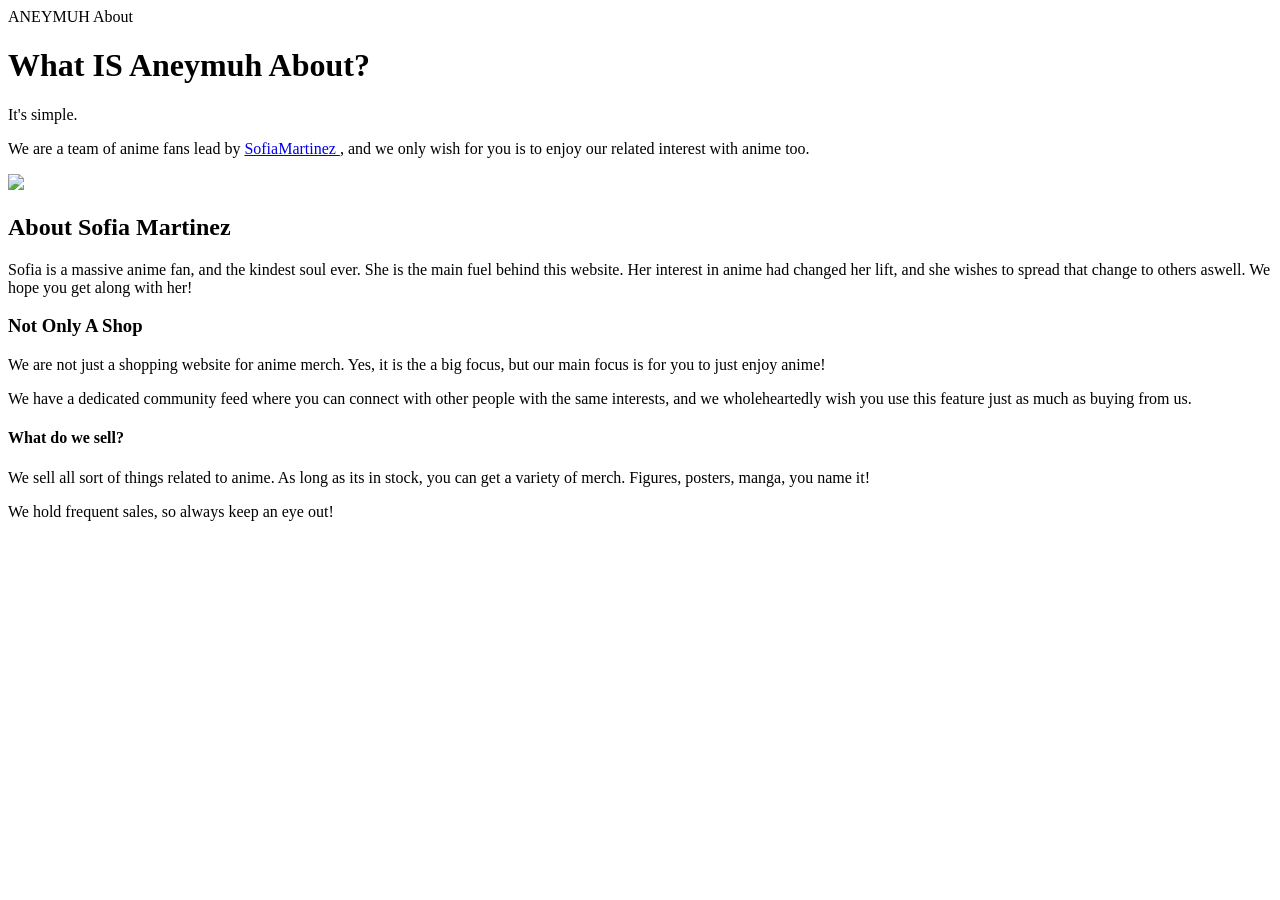
==== about.html @ 3ed9013d "website Website" ====
<!DOCTYPE html>
<html>
    <head>
        <meta charset="UTF-8"
        <title>ANEYMUH About</title>

    </head>
    <body>
        <header>
            <h1>What IS Aneymuh About?</h1>
            <p>It's simple.</p>
            <p>We are a team of anime fans lead by <a href="https://www.sofiamartinezwow.com"> SofiaMartinez </a>, and we only wish for you is to enjoy our related interest with anime too.</p>
            <img src="https://images.unsplash.com/photo-1659665210258-775c0fab6221?q=80&w=1170&auto=format&fit=crop&ixlib=rb-4.1.0&ixid=M3wxMjA3fDB8MHxwaG90by1wYWdlfHx8fGVufDB8fHx8fA%3D%3D"
            
            
        </header>
        <article>
            <h2>About Sofia Martinez</h4>
            <p>Sofia is a massive anime fan, and the kindest soul ever. She is the main fuel behind this website. Her interest in anime had changed her lift, and she wishes to spread that change to others aswell. We hope you get along with her!</p>
            <h3>Not Only A Shop</h2>
            <p>We are not just a shopping website for anime merch. Yes, it is the a big focus, but our main focus is for you to just enjoy anime!</p>
            <p>We have a dedicated community feed where you can connect with other people with the same interests, and we wholeheartedly wish you use this feature just as much as buying from us.</p>
            <h4>What do we sell?</h3>
            <p>We sell all sort of things related to anime. As long as its in stock, you can get a variety of merch. Figures, posters, manga, you name it! </p>
            <p>We hold frequent sales, so always keep an eye out!</p>
        </article>
    </body>
</html>
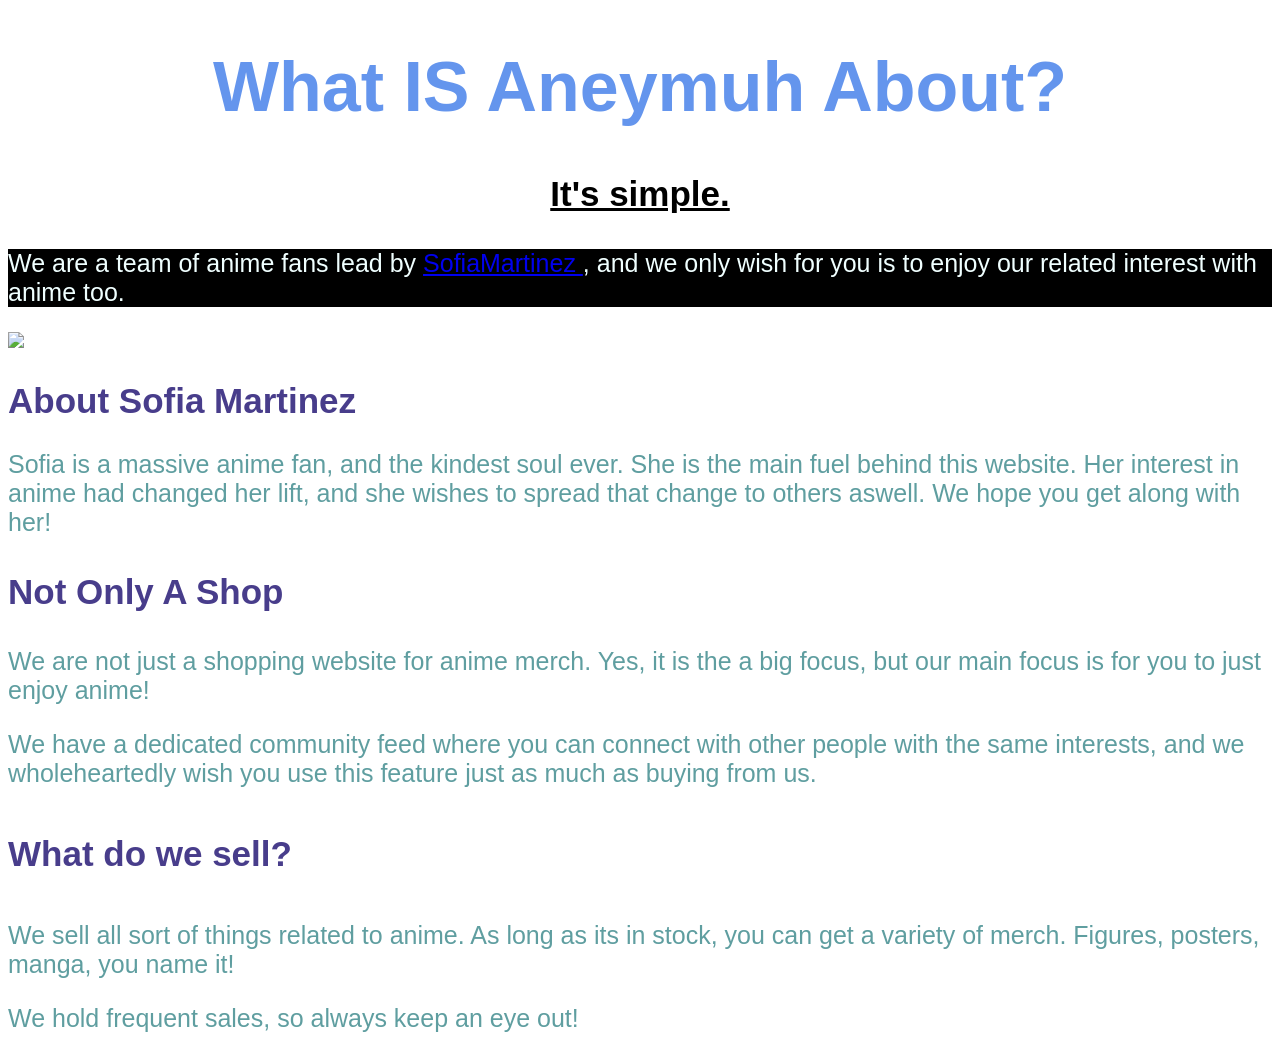
==== commit 9d4b987d: "styled with css styled with basic css commands" ====
--- a/about.html
+++ b/about.html
@@ -1,28 +1,30 @@
 <!DOCTYPE html>
 <html>
     <head>
-        <meta charset="UTF-8"
+        <meta charset="UTF-8">
         <title>ANEYMUH About</title>
+        <link rel="stylesheet" href="style.css">
+        
 
     </head>
     <body>
         <header>
             <h1>What IS Aneymuh About?</h1>
-            <p>It's simple.</p>
-            <p>We are a team of anime fans lead by <a href="https://www.sofiamartinezwow.com"> SofiaMartinez </a>, and we only wish for you is to enjoy our related interest with anime too.</p>
-            <img src="https://images.unsplash.com/photo-1659665210258-775c0fab6221?q=80&w=1170&auto=format&fit=crop&ixlib=rb-4.1.0&ixid=M3wxMjA3fDB8MHxwaG90by1wYWdlfHx8fGVufDB8fHx8fA%3D%3D"
+            <p id="a1">It's simple.</p>
+            <p id="a2">We are a team of anime fans lead by <a href="https://www.sofiamartinezwow.com"> SofiaMartinez </a>, and we only wish for you is to enjoy our related interest with anime too.</p>
+            <img src="https://images.unsplash.com/photo-1659665210258-775c0fab6221?q=80&w=1170&auto=format&fit=crop&ixlib=rb-4.1.0&ixid=M3wxMjA3fDB8MHxwaG90by1wYWdlfHx8fGVufDB8fHx8fA%3D%3D">
             
             
         </header>
         <article>
-            <h2>About Sofia Martinez</h4>
-            <p>Sofia is a massive anime fan, and the kindest soul ever. She is the main fuel behind this website. Her interest in anime had changed her lift, and she wishes to spread that change to others aswell. We hope you get along with her!</p>
-            <h3>Not Only A Shop</h2>
-            <p>We are not just a shopping website for anime merch. Yes, it is the a big focus, but our main focus is for you to just enjoy anime!</p>
-            <p>We have a dedicated community feed where you can connect with other people with the same interests, and we wholeheartedly wish you use this feature just as much as buying from us.</p>
-            <h4>What do we sell?</h3>
-            <p>We sell all sort of things related to anime. As long as its in stock, you can get a variety of merch. Figures, posters, manga, you name it! </p>
-            <p>We hold frequent sales, so always keep an eye out!</p>
+            <h2 id="th2">About Sofia Martinez</h2>
+            <p id="a3">Sofia is a massive anime fan, and the kindest soul ever. She is the main fuel behind this website. Her interest in anime had changed her lift, and she wishes to spread that change to others aswell. We hope you get along with her!</p>
+            <h3 id="th2">Not Only A Shop</h3>
+            <p id="a3">We are not just a shopping website for anime merch. Yes, it is the a big focus, but our main focus is for you to just enjoy anime!</p>
+            <p id="a3">We have a dedicated community feed where you can connect with other people with the same interests, and we wholeheartedly wish you use this feature just as much as buying from us.</p>
+            <h4 id="th2">What do we sell?</h4>
+            <p id="a3">We sell all sort of things related to anime. As long as its in stock, you can get a variety of merch. Figures, posters, manga, you name it! </p>
+            <p id="a3">We hold frequent sales, so always keep an eye out!</p>
         </article>
     </body>
 </html>
--- a/style.css
+++ b/style.css
@@ -0,0 +1,12 @@
+h1 {font-family: 'Franklin Gothic Medium', 'Arial Narrow', Arial, sans-serif; font-size: 70px; color: cornflowerblue; text-align: center; background-image: url("https://images.unsplash.com/photo-1787865133433-0d754498ee4b?q=80&w=1188&auto=format&fit=crop&ixlib=rb-4.1.0&ixid=M3wxMjA3fDB8MHxwaG90by1wYWdlfHx8fGVufDB8fHx8fA%3D%3D");}
+#a1 {font-family: 'Franklin Gothic Medium', 'Arial Narrow', Arial, sans-serif; font-size: 35px; color: black; text-align: center; text-decoration: underline; font-weight: bold; background-image: url("https://images.unsplash.com/photo-1531685250784-7569952593d2?q=80&w=1074&auto=format&fit=crop&ixlib=rb-4.1.0&ixid=M3wxMjA3fDB8MHxwaG90by1wYWdlfHx8fGVufDB8fHx8fA%3D%3D");}
+#a2 {font-family: 'Franklin Gothic Medium', 'Arial Narrow', Arial, sans-serif; font-size: 25px; color: azure; text-align: left; background-color: black; }
+#a3 {font-family: 'Gill Sans', 'Gill Sans MT', Calibri, 'Trebuchet MS', sans-serif; font-size: 25px; color: cadetblue; background-image: url("://images.unsplash.com/photo-1557683304-673a23048d34?q=80&w=564&auto=format&fit=crop&ixlib=rb-4.1.0&ixid=M3wxMjA3fDB8MHxwaG90by1wYWdlfHx8fGVufDB8fHx8fA%3D%3D");}
+#th2 {font-family: 'Franklin Gothic Medium', 'Arial Narrow', Arial, sans-serif; font-size: 35px; color: darkslateblue;}
+#th3 {font-family: Arial, Helvetica, sans-serif; font-size: 75px; color: aqua; background-image: url(https://images.unsplash.com/photo-1503455637927-730bce8583c0?q=80&w=1170&auto=format&fit=crop&ixlib=rb-4.1.0&ixid=M3wxMjA3fDB8MHxwaG90by1wYWdlfHx8fGVufDB8fHx8fA%3D%3D);}
+#link1:link{color: darkcyan;}
+#link1:hover{color: deepskyblue;}
+#link1 {font-size: 40px;}
+#p2 {font-size: 20px; font-family: Impact, Haettenschweiler, 'Arial Narrow Bold', sans-serif; color: darkcyan;}
+#ih3 {font-size: 50px; color: darkred; text-decoration: underline; font-family: Impact, Haettenschweiler, 'Arial Narrow Bold', sans-serif;}
+#p3 {font-family: Impact, Haettenschweiler, 'Arial Narrow Bold', sans-serif; font-size: 25px;}
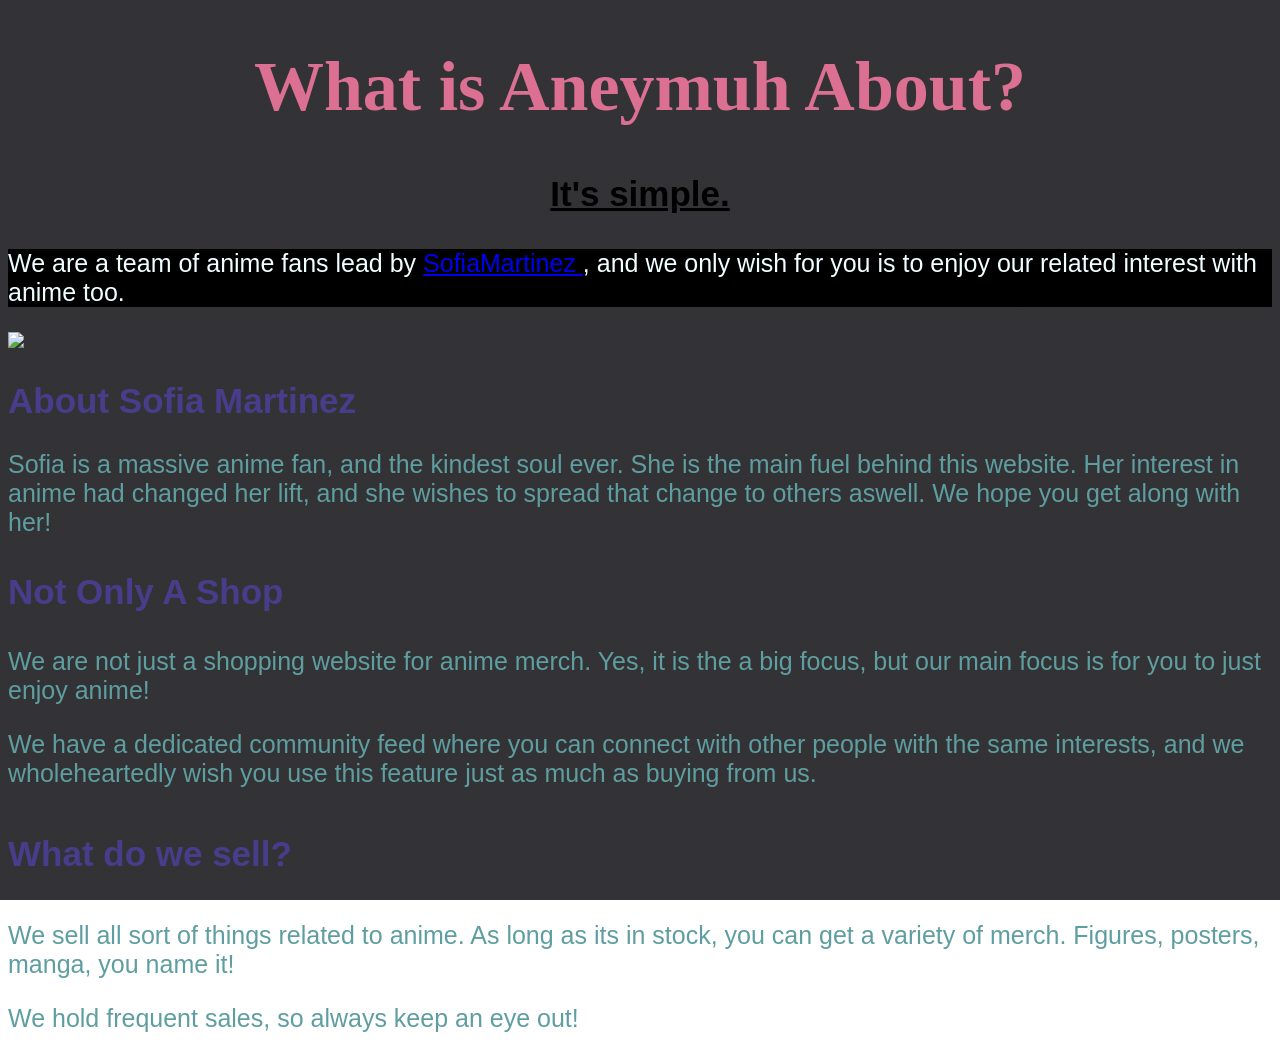
==== commit d115be0d: "homepage update doesnt look as messy." ====
--- a/about.html
+++ b/about.html
@@ -9,7 +9,7 @@
     </head>
     <body>
         <header>
-            <h1>What IS Aneymuh About?</h1>
+            <h1>What is Aneymuh About?</h1>
             <p id="a1">It's simple.</p>
             <p id="a2">We are a team of anime fans lead by <a href="https://www.sofiamartinezwow.com"> SofiaMartinez </a>, and we only wish for you is to enjoy our related interest with anime too.</p>
             <img src="https://images.unsplash.com/photo-1659665210258-775c0fab6221?q=80&w=1170&auto=format&fit=crop&ixlib=rb-4.1.0&ixid=M3wxMjA3fDB8MHxwaG90by1wYWdlfHx8fGVufDB8fHx8fA%3D%3D">
--- a/style.css
+++ b/style.css
@@ -1,12 +1,94 @@
-h1 {font-family: 'Franklin Gothic Medium', 'Arial Narrow', Arial, sans-serif; font-size: 70px; color: cornflowerblue; text-align: center; background-image: url("https://images.unsplash.com/photo-1787865133433-0d754498ee4b?q=80&w=1188&auto=format&fit=crop&ixlib=rb-4.1.0&ixid=M3wxMjA3fDB8MHxwaG90by1wYWdlfHx8fGVufDB8fHx8fA%3D%3D");}
-#a1 {font-family: 'Franklin Gothic Medium', 'Arial Narrow', Arial, sans-serif; font-size: 35px; color: black; text-align: center; text-decoration: underline; font-weight: bold; background-image: url("https://images.unsplash.com/photo-1531685250784-7569952593d2?q=80&w=1074&auto=format&fit=crop&ixlib=rb-4.1.0&ixid=M3wxMjA3fDB8MHxwaG90by1wYWdlfHx8fGVufDB8fHx8fA%3D%3D");}
-#a2 {font-family: 'Franklin Gothic Medium', 'Arial Narrow', Arial, sans-serif; font-size: 25px; color: azure; text-align: left; background-color: black; }
-#a3 {font-family: 'Gill Sans', 'Gill Sans MT', Calibri, 'Trebuchet MS', sans-serif; font-size: 25px; color: cadetblue; background-image: url("://images.unsplash.com/photo-1557683304-673a23048d34?q=80&w=564&auto=format&fit=crop&ixlib=rb-4.1.0&ixid=M3wxMjA3fDB8MHxwaG90by1wYWdlfHx8fGVufDB8fHx8fA%3D%3D");}
-#th2 {font-family: 'Franklin Gothic Medium', 'Arial Narrow', Arial, sans-serif; font-size: 35px; color: darkslateblue;}
-#th3 {font-family: Arial, Helvetica, sans-serif; font-size: 75px; color: aqua; background-image: url(https://images.unsplash.com/photo-1503455637927-730bce8583c0?q=80&w=1170&auto=format&fit=crop&ixlib=rb-4.1.0&ixid=M3wxMjA3fDB8MHxwaG90by1wYWdlfHx8fGVufDB8fHx8fA%3D%3D);}
-#link1:link{color: darkcyan;}
-#link1:hover{color: deepskyblue;}
-#link1 {font-size: 40px;}
-#p2 {font-size: 20px; font-family: Impact, Haettenschweiler, 'Arial Narrow Bold', sans-serif; color: darkcyan;}
-#ih3 {font-size: 50px; color: darkred; text-decoration: underline; font-family: Impact, Haettenschweiler, 'Arial Narrow Bold', sans-serif;}
-#p3 {font-family: Impact, Haettenschweiler, 'Arial Narrow Bold', sans-serif; font-size: 25px;}+h1 {
+    font-family: 'Permanent Marker', cursive;
+    font-size: 70px; color: palevioletred;
+    text-align: center; 
+}
+body {
+  background: linear-gradient(rgba(15, 15, 19, 0.85), rgba(15, 15, 19, 0.85)), 
+              url('https://images.unsplash.com/photo-1613376023733-0a73315d9b06?q=80&w=1170&auto=format&fit=crop&ixlib=rb-4.1.0&ixid=M3wxMjA3fDB8MHxwaG90by1wYWdlfHx8fGVufDB8fHx8fA%3D%3D');
+  background-size: cover;
+  background-position: center;
+  background-repeat: no-repeat;
+  background-attachment: fixed;
+}
+.side-character {
+    position: fixed;
+    bottom: 0;           
+    right: 20px;         
+    height: 350px;       
+    width: auto;         
+    z-index: 10;          
+  
+}
+#a1 {
+    font-family: 'Franklin Gothic Medium', 'Arial Narrow', Arial, sans-serif; 
+    font-size: 35px; 
+    color: black; 
+    text-align: center; 
+    text-decoration: underline; 
+    font-weight: bold; 
+    background-image: url("https://images.unsplash.com/photo-1531685250784-7569952593d2?q=80&w=1074&auto=format&fit=crop&ixlib=rb-4.1.0&ixid=M3wxMjA3fDB8MHxwaG90by1wYWdlfHx8fGVufDB8fHx8fA%3D%3D");
+}
+#a2 {
+    font-family: 'Franklin Gothic Medium', 'Arial Narrow', Arial, sans-serif; 
+    font-size: 25px; 
+    color: azure; 
+    text-align: left; 
+    background-color: black; 
+}
+#a3 {
+    font-family: 'Gill Sans', 'Gill Sans MT', Calibri, 'Trebuchet MS', sans-serif; 
+    font-size: 25px; 
+    color: cadetblue; 
+    background-image: url("://images.unsplash.com/photo-1557683304-673a23048d34?q=80&w=564&auto=format&fit=crop&ixlib=rb-4.1.0&ixid=M3wxMjA3fDB8MHxwaG90by1wYWdlfHx8fGVufDB8fHx8fA%3D%3D");
+}
+#th2 {
+    font-family: 'Franklin Gothic Medium', 'Arial Narrow', Arial, sans-serif; 
+    font-size: 35px; 
+    color: darkslateblue;}
+#th3 {
+
+  text-align: center;
+  font-family: 'Permanent Marker', cursive;
+  color: #ff2a75;
+  font-size: 2.5rem;
+  margin-top: 20px;
+  text-shadow: 2px 2px 0px #000; /* Makes text pop off any background */
+
+}
+#link1:link{
+    color: darkcyan;
+}
+#link1:hover{
+    color: deepskyblue;
+}
+#link1 {
+    font-size: 40px;
+}
+.p2 {
+    font-size: 20px; 
+    font-family: Impact, Haettenschweiler, 'Arial Narrow Bold', sans-serif; 
+    color: darkcyan;
+    text-align: center;
+}
+#ih3 {
+    font-size: 50px; 
+    color: #ff4d4d; 
+    text-decoration: underline; 
+    font-family: 'Poppins', sans-serif;
+    text-align: center;
+}
+.p3 {
+    font-family: 'Poppins', sans-serif; 
+    font-size: 35px;
+    color: darkmagenta;
+    text-align: center;
+}
+.bgbox {
+    background-color: rgba(15, 15, 20, 0.75);
+    padding: 30px;
+    border-radius: 16px;
+    max-width: 500px;
+    margin: 0 auto; 
+    backdrop-filter: blur(4px);
+}
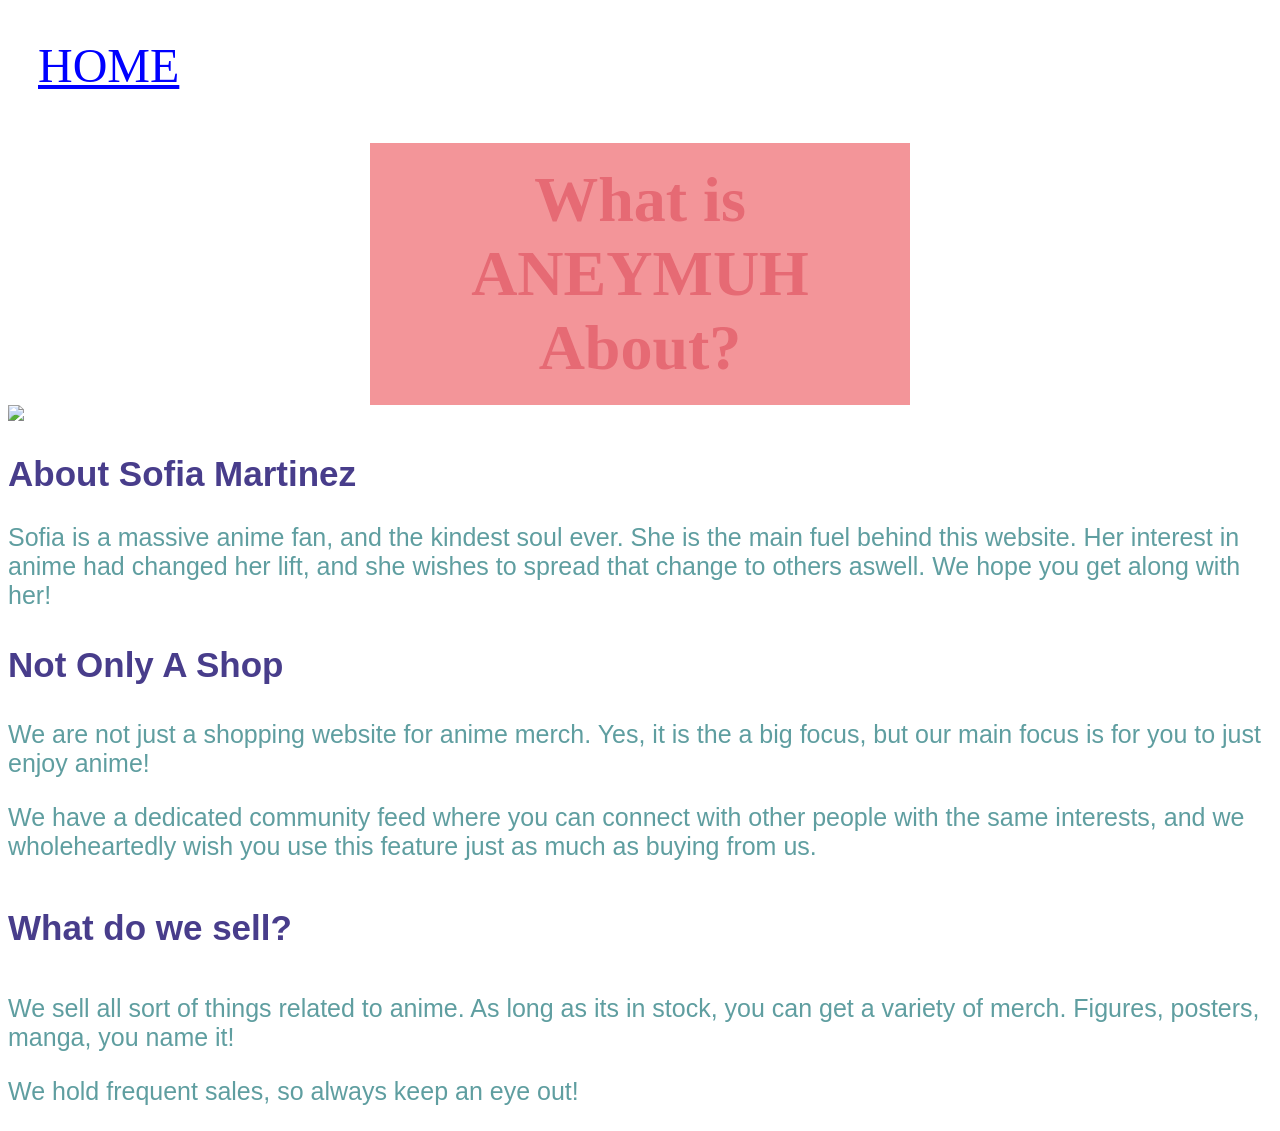
==== commit 9aa1e1b7: "lab4 tweaks" ====
--- a/about.html
+++ b/about.html
@@ -3,28 +3,31 @@
     <head>
         <meta charset="UTF-8">
         <title>ANEYMUH About</title>
-        <link rel="stylesheet" href="style.css">
+        <link rel="stylesheet" href="aboutstyle.css">
         
 
     </head>
-    <body>
+    <body id="about-page">
+        <main>
         <header>
-            <h1>What is Aneymuh About?</h1>
-            <p id="a1">It's simple.</p>
-            <p id="a2">We are a team of anime fans lead by <a href="https://www.sofiamartinezwow.com"> SofiaMartinez </a>, and we only wish for you is to enjoy our related interest with anime too.</p>
-            <img src="https://images.unsplash.com/photo-1659665210258-775c0fab6221?q=80&w=1170&auto=format&fit=crop&ixlib=rb-4.1.0&ixid=M3wxMjA3fDB8MHxwaG90by1wYWdlfHx8fGVufDB8fHx8fA%3D%3D">
+            <nav class="about-backhome">
+                <a id="link2" href="index.html">HOME</a>
+            </nav>
+            <h1 id="about-title">What is ANEYMUH About?</h1>
+            <img id="about-image" src="https://images.unsplash.com/photo-1659665210258-775c0fab6221?q=80&w=1170&auto=format&fit=crop&ixlib=rb-4.1.0&ixid=M3wxMjA3fDB8MHxwaG90by1wYWdlfHx8fGVufDB8fHx8fA%3D%3D">
             
             
         </header>
         <article>
-            <h2 id="th2">About Sofia Martinez</h2>
-            <p id="a3">Sofia is a massive anime fan, and the kindest soul ever. She is the main fuel behind this website. Her interest in anime had changed her lift, and she wishes to spread that change to others aswell. We hope you get along with her!</p>
-            <h3 id="th2">Not Only A Shop</h3>
-            <p id="a3">We are not just a shopping website for anime merch. Yes, it is the a big focus, but our main focus is for you to just enjoy anime!</p>
-            <p id="a3">We have a dedicated community feed where you can connect with other people with the same interests, and we wholeheartedly wish you use this feature just as much as buying from us.</p>
-            <h4 id="th2">What do we sell?</h4>
-            <p id="a3">We sell all sort of things related to anime. As long as its in stock, you can get a variety of merch. Figures, posters, manga, you name it! </p>
-            <p id="a3">We hold frequent sales, so always keep an eye out!</p>
+            <h2>About Sofia Martinez</h2>
+            <p class="about-text">Sofia is a massive anime fan, and the kindest soul ever. She is the main fuel behind this website. Her interest in anime had changed her lift, and she wishes to spread that change to others aswell. We hope you get along with her!</p>
+            <h3>Not Only A Shop</h3>
+            <p class="about-text">We are not just a shopping website for anime merch. Yes, it is the a big focus, but our main focus is for you to just enjoy anime!</p>
+            <p class="about-text">We have a dedicated community feed where you can connect with other people with the same interests, and we wholeheartedly wish you use this feature just as much as buying from us.</p>
+            <h4>What do we sell?</h4>
+            <p class="about-text">We sell all sort of things related to anime. As long as its in stock, you can get a variety of merch. Figures, posters, manga, you name it! </p>
+            <p class="about-text">We hold frequent sales, so always keep an eye out!</p>
         </article>
+        </main>
     </body>
 </html>
--- a/aboutstyle.css
+++ b/aboutstyle.css
@@ -0,0 +1,57 @@
+h1 {
+    font-family: 'Permanent Marker', cursive;
+    font-size: 4rem; color: rgb(230, 106, 116);
+    text-align: center;
+    
+}
+.about-backhome {
+    font-size: 3rem;
+    background-image: url('https://encrypted-tbn0.gstatic.com/images?q=tbn:ANd9GcTpbq1AkbWAvt_3rLpvCbZNS3wnxefeZAyaYnlHGWXL1A&s');
+    width: 155px;
+    height: 75px;
+    padding: 30px;
+    color: purple
+}
+#link2:link{
+    color:blue
+}
+#link2:hover{
+    color:aquamarine
+}
+body {
+  background: linear-gradient(rgba(15, 15, 19, 0.75)), 
+              url(https://images.unsplash.com/photo-1455849318743-b2233052fcff?q=80&w=1169&auto=format&fit=crop&ixlib=rb-4.1.0&ixid=NHwxMjA3fDA%3D);
+  background-size: cover;
+  background-position: center;
+  background-repeat: no-repeat;
+  background-attachment: fixed;
+}
+#about-title {
+    width: 500px;
+    margin: 0 auto;
+    background-color: rgba(231, 44, 53, 0.5);
+    padding: 20px;
+    backdrop-filter: blur(4px);
+}
+
+#a2 {
+    font-family: 'Franklin Gothic Medium', 'Arial Narrow', Arial, sans-serif; 
+    font-size: 25px; 
+    color: azure; 
+    text-align: left; 
+    background-color: black; 
+}
+#about-image {
+    width: 300px;
+    height: auto;
+}
+.about-text {
+    font-family: 'Gill Sans', 'Gill Sans MT', Calibri, 'Trebuchet MS', sans-serif; 
+    font-size: 25px; 
+    color: cadetblue; 
+    background-image: url("://images.unsplash.com/photo-1557683304-673a23048d34?q=80&w=564&auto=format&fit=crop&ixlib=rb-4.1.0&ixid=M3wxMjA3fDB8MHxwaG90by1wYWdlfHx8fGVufDB8fHx8fA%3D%3D");
+}
+#about-page h2, h3, h4 {
+    font-family: 'Franklin Gothic Medium', 'Arial Narrow', Arial, sans-serif; 
+    font-size: 35px; 
+    color: darkslateblue;}
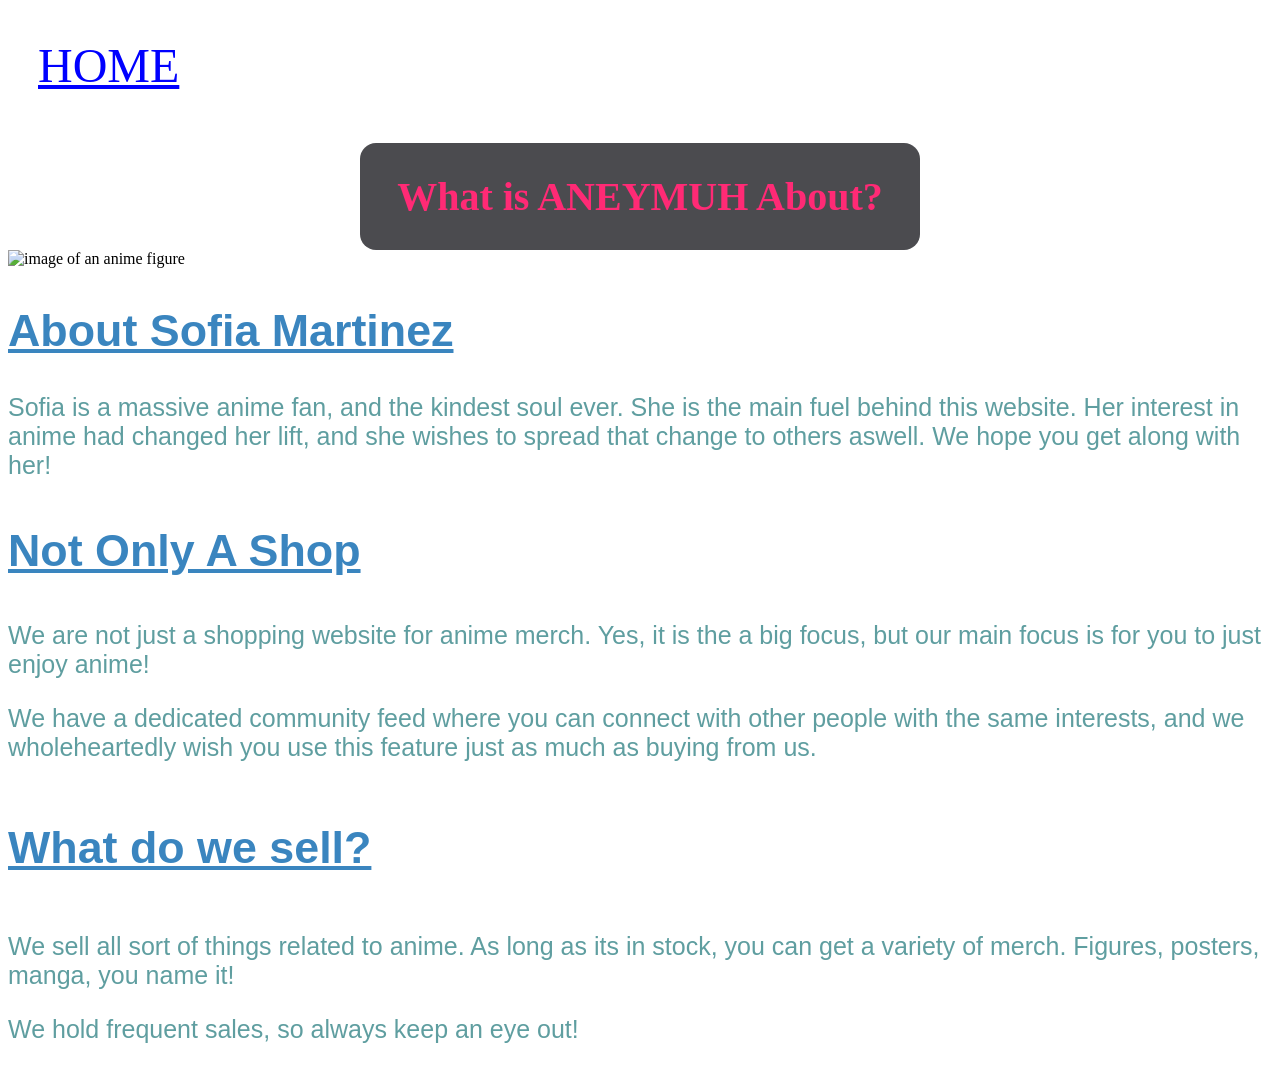
==== commit 708a19db: "better accessibility" ====
--- a/about.html
+++ b/about.html
@@ -1,9 +1,12 @@
 <!DOCTYPE html>
-<html>
+<html lang="en">
     <head>
         <meta charset="UTF-8">
         <title>ANEYMUH About</title>
         <link rel="stylesheet" href="aboutstyle.css">
+        <link rel="preconnect" href="https://fonts.googleapis.com">
+<link rel="preconnect" href="https://fonts.gstatic.com" crossorigin>
+<link href="https://fonts.googleapis.com/css2?family=Nothing+You+Could+Do&family=Permanent+Marker&display=swap" rel="stylesheet">
         
 
     </head>
@@ -13,8 +16,8 @@
             <nav class="about-backhome">
                 <a id="link2" href="index.html">HOME</a>
             </nav>
-            <h1 id="about-title">What is ANEYMUH About?</h1>
-            <img id="about-image" src="https://images.unsplash.com/photo-1659665210258-775c0fab6221?q=80&w=1170&auto=format&fit=crop&ixlib=rb-4.1.0&ixid=M3wxMjA3fDB8MHxwaG90by1wYWdlfHx8fGVufDB8fHx8fA%3D%3D">
+            <h1 id="about-title">What is ANEYMUH About?</h1> 
+            <img id="about-image" src="https://images.unsplash.com/photo-1659665210258-775c0fab6221?q=80&w=1170&auto=format&fit=crop&ixlib=rb-4.1.0&ixid=M3wxMjA3fDB8MHxwaG90by1wYWdlfHx8fGVufDB8fHx8fA%3D%3D" alt="image of an anime figure">
             
             
         </header>
--- a/aboutstyle.css
+++ b/aboutstyle.css
@@ -1,7 +1,8 @@
 h1 {
-    font-family: 'Permanent Marker', cursive;
-    font-size: 4rem; color: rgb(230, 106, 116);
-    text-align: center;
+  text-align: center;
+  font-family: 'Permanent Marker', cursive;
+  color: #ff2a75;
+  font-size: 2.5rem;
     
 }
 .about-backhome {
@@ -27,10 +28,11 @@
   background-attachment: fixed;
 }
 #about-title {
-    width: 500px;
-    margin: 0 auto;
-    background-color: rgba(231, 44, 53, 0.5);
-    padding: 20px;
+    background-color: rgba(15, 15, 20, 0.75);
+    padding: 30px;
+    border-radius: 16px;
+    max-width: 500px;
+    margin: 0 auto; 
     backdrop-filter: blur(4px);
 }
 
@@ -53,5 +55,6 @@
 }
 #about-page h2, h3, h4 {
     font-family: 'Franklin Gothic Medium', 'Arial Narrow', Arial, sans-serif; 
-    font-size: 35px; 
-    color: darkslateblue;}+    font-size: 2.8rem; 
+    color: rgb(58, 133, 191);
+    text-decoration:underline ;}
